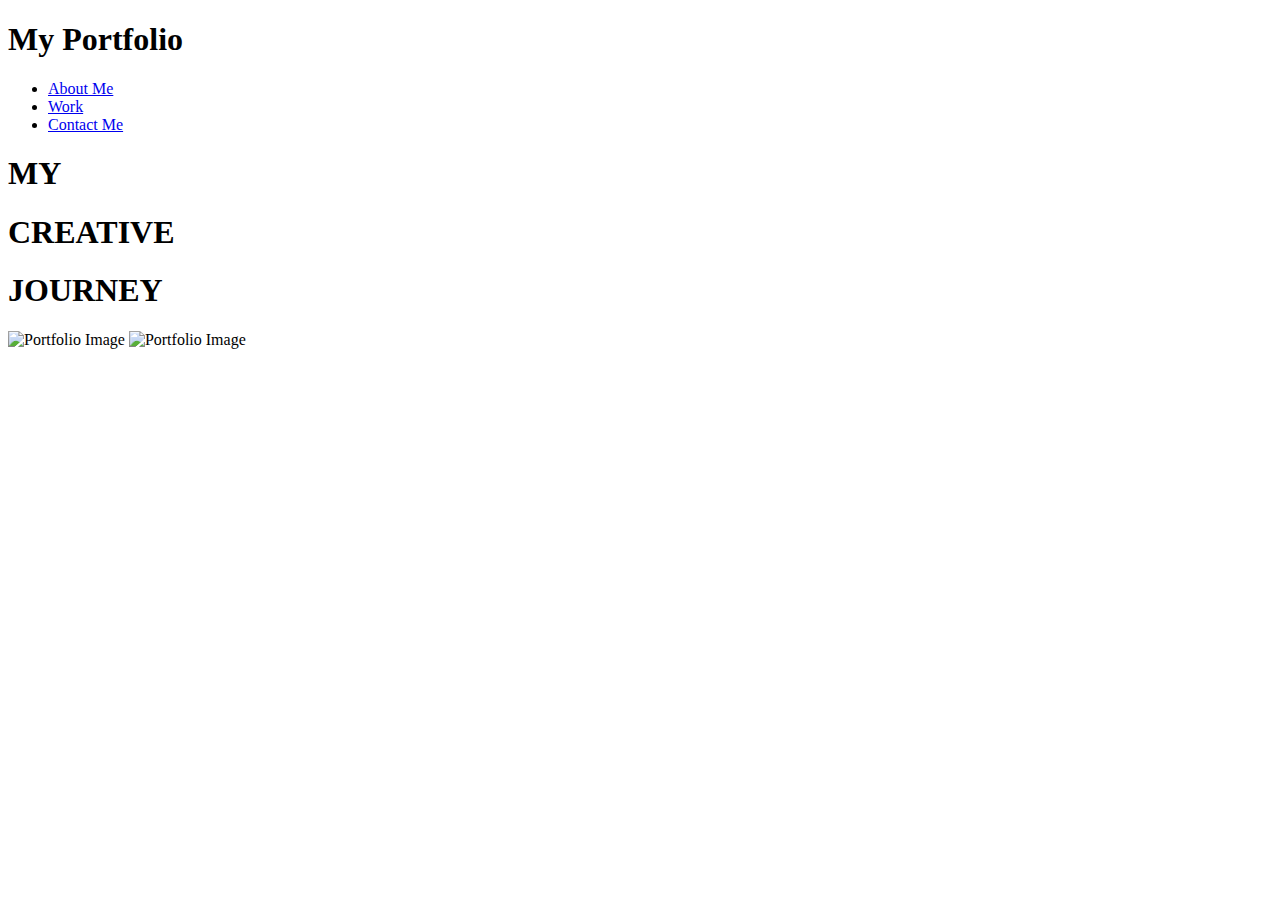
==== index.html @ 9f90573d "Add files via upload" ====
<!DOCTYPE html>
<html lang="en">
<head>
    <meta charset="UTF-8">
    <meta name="viewport" content="width=device-width, initial-scale=1.0">
    <title>My Portfolio</title>
    <link rel="stylesheet" href="styles.css">
    <style>
  
        
    </style>
</head>
<body>
    <header>
        <h1>My Portfolio</h1>
        <nav>
            <ul>
                <li><a href="about.html">About Me</a></li>
                <li><a href="work.html">Work</a></li>
                <li><a href="contact.html">Contact Me</a></li>
            </ul>
        </nav>
    </header>
    
    <section id="home">
        <div class="portfolio-container">
            <div class="text-content">
                <h1>MY</h1>
                <h1>CREATIVE</h1>
                <h1>JOURNEY</h1>
            </div>
            <div class="image-container">
                <img src=" meenal images folder/profile portfolio1.jpg" alt="Portfolio Image" class="image">
                <img src=" meenal images folder/VREATIVE JOURNEY.png" alt="Portfolio Image" class="image1">
            </div>
        </div>
    </section>
    
    
   
</body>
</html>
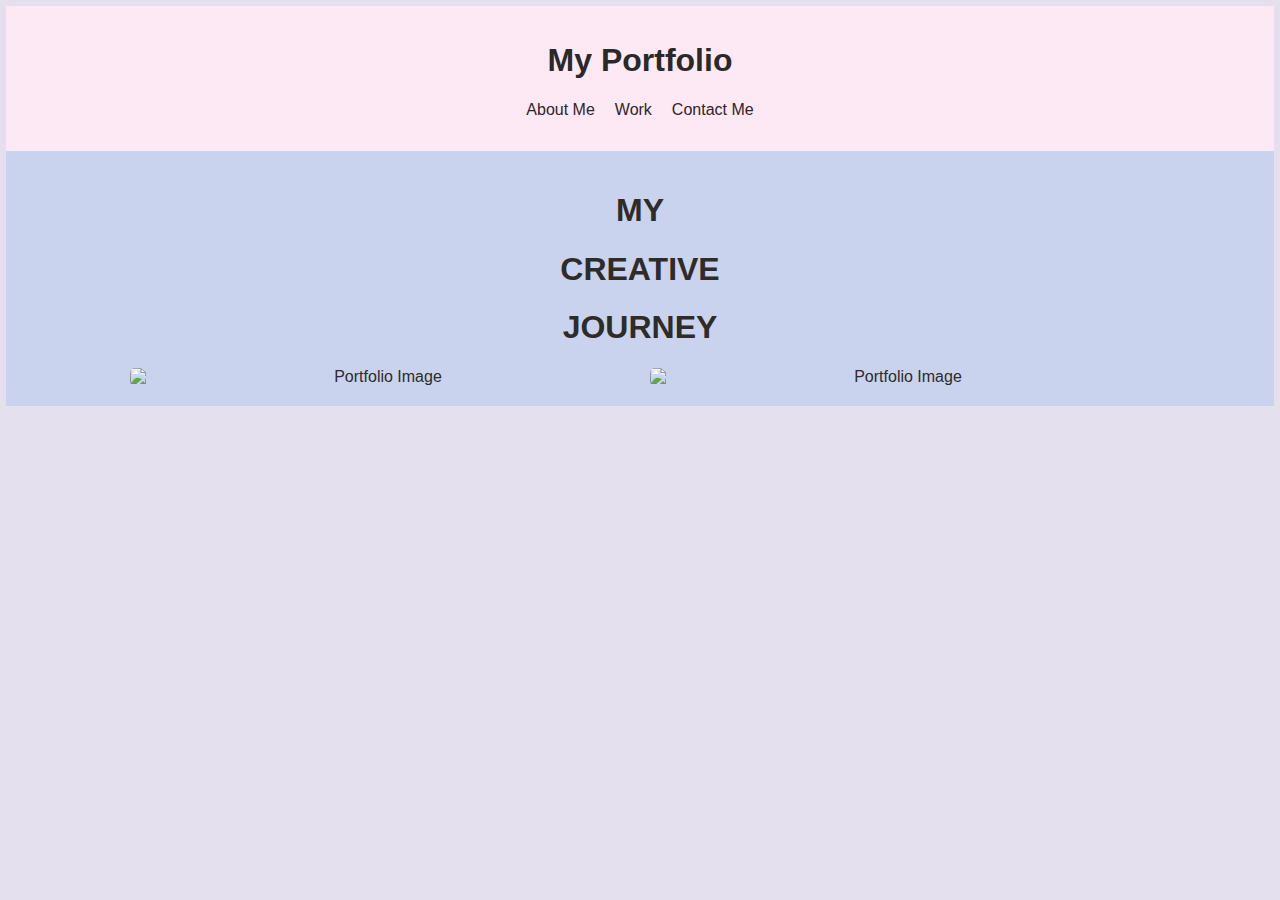
==== commit a41ded4b: "Update index.html" ====
--- a/index.html
+++ b/index.html
@@ -4,7 +4,7 @@
     <meta charset="UTF-8">
     <meta name="viewport" content="width=device-width, initial-scale=1.0">
     <title>My Portfolio</title>
-    <link rel="stylesheet" href="styles.css">
+    <link rel="stylesheet" href="css/styles.css">
     <style>
   
         
@@ -39,4 +39,4 @@
     
    
 </body>
-</html>+</html>
--- a/css/styles.css
+++ b/css/styles.css
@@ -0,0 +1,230 @@
+
+body {
+    font-family: Arial, sans-serif;
+    margin: 3px;
+    padding: 3px;
+    background-color: rgb(229, 224, 237); 
+    text-align: center;
+}
+
+header {
+    background-color: #fce9f4;
+    color: rgb(42, 41, 41);
+    padding: 15px;
+    text-align: center;
+    font-weight: 100;
+}
+
+
+nav ul {
+    list-style-type: none;
+    padding: 0;
+    font-family: 'Courier New', Courier, monospace;
+    display: flex;
+    justify-content: center;
+    gap: 20px;
+}
+
+
+
+nav ul li a {
+    color: rgb(49, 36, 42);
+    text-decoration: none;
+    font-family: Arial, Helvetica, sans-serif;
+    font-size: medium;
+    font-weight: 300;
+}
+
+@media (max-width: 768px) {
+    nav ul {
+        flex-direction: column;
+        align-items: center;
+        gap: 10px;
+    }
+}
+
+
+section {
+    padding: 20px;
+    text-align: center;
+    font-size: medium;
+    font-family: 'Gill Sans', 'Gill Sans MT', Calibri, 'Trebuchet MS', sans-serif;
+    background-color: rgb(202, 211, 238);
+    color: rgb(46, 43, 40);
+}
+
+.categories {
+    display: flex;
+    justify-content: center;
+    gap: 10px;
+    margin-top: 15px;
+    flex-wrap: wrap;
+}
+
+.categories a {
+    padding: 6px 12px;
+    background: #555;
+    color: white;
+    text-decoration: none;
+    border-radius: 5px;
+    font-size: 1rem;
+    transition: 0.3s;
+}
+
+.categories a:hover {
+    background: #777;
+}
+
+/* Mobile Adjustments */
+@media (max-width: 768px) {
+    .categories {
+        flex-direction: column;
+        align-items: center;
+        gap: 8px;
+    }
+
+    .categories a {
+        width: 60%;
+        font-size: 0.9rem;
+        padding: 5px 10px;
+    }
+}
+
+
+
+
+.image-container {
+    display: flex;
+    justify-content: center; 
+    align-items:center; 
+    gap: 20px;
+    flex-wrap: wrap; 
+}
+
+/* Image Styling */
+.image, .image1 {
+    width: 45%; 
+    max-width: 500px; 
+    height: auto;
+    border-radius: 5px;
+}
+
+
+@media (max-width: 768px) {
+    .image, .image1 {
+        width: 90%; /
+    }
+}
+
+
+
+
+.gallery {
+    display: grid;
+    grid-template-columns: repeat(6, 1fr); /* 6 images per row */
+    gap: 20px;
+    padding: 20px;
+    max-width: 90%;
+    margin: 0 auto;
+}
+
+
+.gallery img {
+    width: 100%;
+    height: 200px; /* Set a fixed height */
+    object-fit: cover; 
+    border-radius: 10px;
+    transition: 0.3s;
+}
+
+/* Hover Effect */
+.gallery img:hover {
+    transform: scale(1.05);
+    cursor: pointer;
+}
+
+
+@media (max-width: 1024px) {
+    .gallery {
+        grid-template-columns: repeat(3, 1fr);
+    }
+}
+
+@media (max-width: 768px) {
+    .gallery {
+        grid-template-columns: repeat(2, 1fr); 
+    }
+
+    .gallery img {
+        height: 180px; 
+    }
+}
+
+@media (max-width: 480px) {
+    .gallery {
+        grid-template-columns: repeat(1, 1fr); 
+    }
+
+    .gallery img {
+        height: auto; /
+    }
+}
+
+
+
+.work-image {
+    width: 50%;
+    max-width: 200px;
+    height: auto;
+    display: block;
+    margin: 20px auto;
+}
+
+
+
+
+.center-text h1 {
+    font-size: 40px;
+    font-weight: bold;
+    color: rgb(39, 38, 90);
+    line-height: 1.2;
+}
+
+
+.about {
+    width: 100%;
+    max-width: 300px;
+    height: auto;
+   
+}
+
+.about-box {
+    width: 70%;
+    max-width: 800px;
+    margin: 50px;
+    padding: 20px;
+    background-color: rgb(202, 211, 238);
+    border-radius: 10px;
+    box-shadow: 0 4px 8px rgba(0, 0, 0, 0.1);
+    text-align:left;
+}
+
+.about-box h2 {
+    font-size: 30px;
+    color: #1e1a15;
+}
+
+.about-box p {
+    font-size: 22px;
+    color: #3c3d32;
+    text-align: left;
+}
+
+
+@media (max-width: 768px) {
+    .about-box {
+        text-align: center;
+        padding: 15px;
+    }
+}
+
